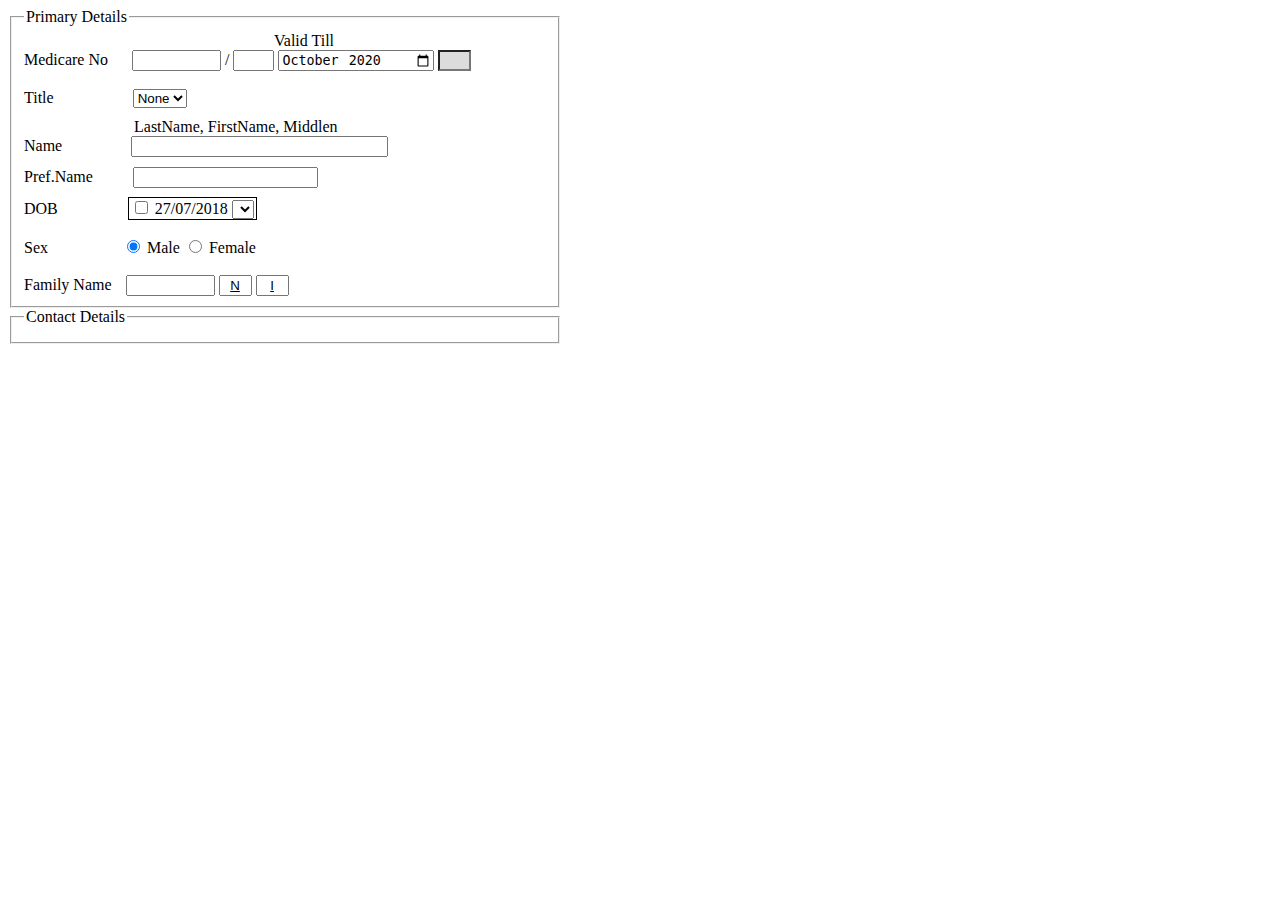
==== task-4-html-form/index.html @ 7c6b65b0 "html-form-1st-component" ====
<!DOCTYPE html>
<html lang="en">
  <head>
    <meta charset="UTF-8" />
    <meta name="viewport" content="width=device-width, initial-scale=1.0" />
    <title>Html-form</title>
    <link rel="stylesheet" href="style.css" />
  </head>
  <body>
    <fieldset class="box-class">
      <legend>Primary Details</legend>
      <div>
        <label style="position: relative; left: 250px" for="valid-id"
          >Valid Till</label
        ><br />
        <label for="mnumber">Medicare No</label>
        <span style="margin-left: 20px">
          <input type="text" id="mnumber" name="mnumber" size="8" />
          /
          <input type="text" id="mnumber" name="mnumber" size="2" />

          <input type="month" id="valid-id" name="valid-id" value="2020-10" />

          <input type="text" size="1" style="background-color: gainsboro;"/>
        </span>

        <br />
        <br />  

        <label for="title-id">Title</label>
        <span style="margin-left: 75px">
          <select name="title" id="title-id">
            <option value="none">None</option>
            <option value="mr">Mr</option>
            <option value="mrs">Mrs</option>
          </select>
        </span>

        <br />

        <div style="margin-top: 10px; position: relative; left: 110px">
          LastName, FirstName, Middlen
        </div>

        <label for="name">Name</label>
        <input
          style="position: relative; left: 65px"
          type="text"
          id="name"
          name="name"
          size="29"
        />

        <br />
        <label for="pref-name">Pref.Name</label>
        <input
          style="position: relative; left: 36px; margin-top: 10px;margin-bottom: 10px;"
          type="text"
          id="pref-name"
          name="pref-name"
          size="20"
        />

        <br />

        <label for="dob">DOB</label>
        <span style="position: relative;margin-left: 66px;border: 1px solid black;padding: 2px;">
          <input type="checkbox" name="dob" />
          <label for="dob">27/07/2018</label>

          <select name="title" id="title-id"></select>
        </span>

        <br />
        <br>
        <label for="sex">Sex</label>
        <span style="margin-left: 70px;">
            <input type="radio" id="sex" value="Male" checked />
            <label for="Male">Male</label>
            <input type="radio" id="sex" value="Female" />
            <label for="Female">Female</label>
        </span>

        <br />
        <br />

        <label for="mnumber">Family Name</label>
        <input style="margin-left: 10px;" type="text" id="mnumber" name="mnumber" size="8" />

        <input
          style="text-decoration: underline;text-align: center;"
          type="text"
          value="N"
          size="1"
        />
        <input
          style="text-decoration: underline;text-align: center;"
          type="text"
          value="I"
          size="1"
        />
      </div>
    </fieldset>

    
    <!-- second component -->
    <fieldset class="box-class">
        <legend>Contact Details</legend>
        
    </fieldset>


  </body>
</html>
---- task-4-html-form/style.css ----
.box-class{
    box-sizing: border-box;
    width: 550px
}
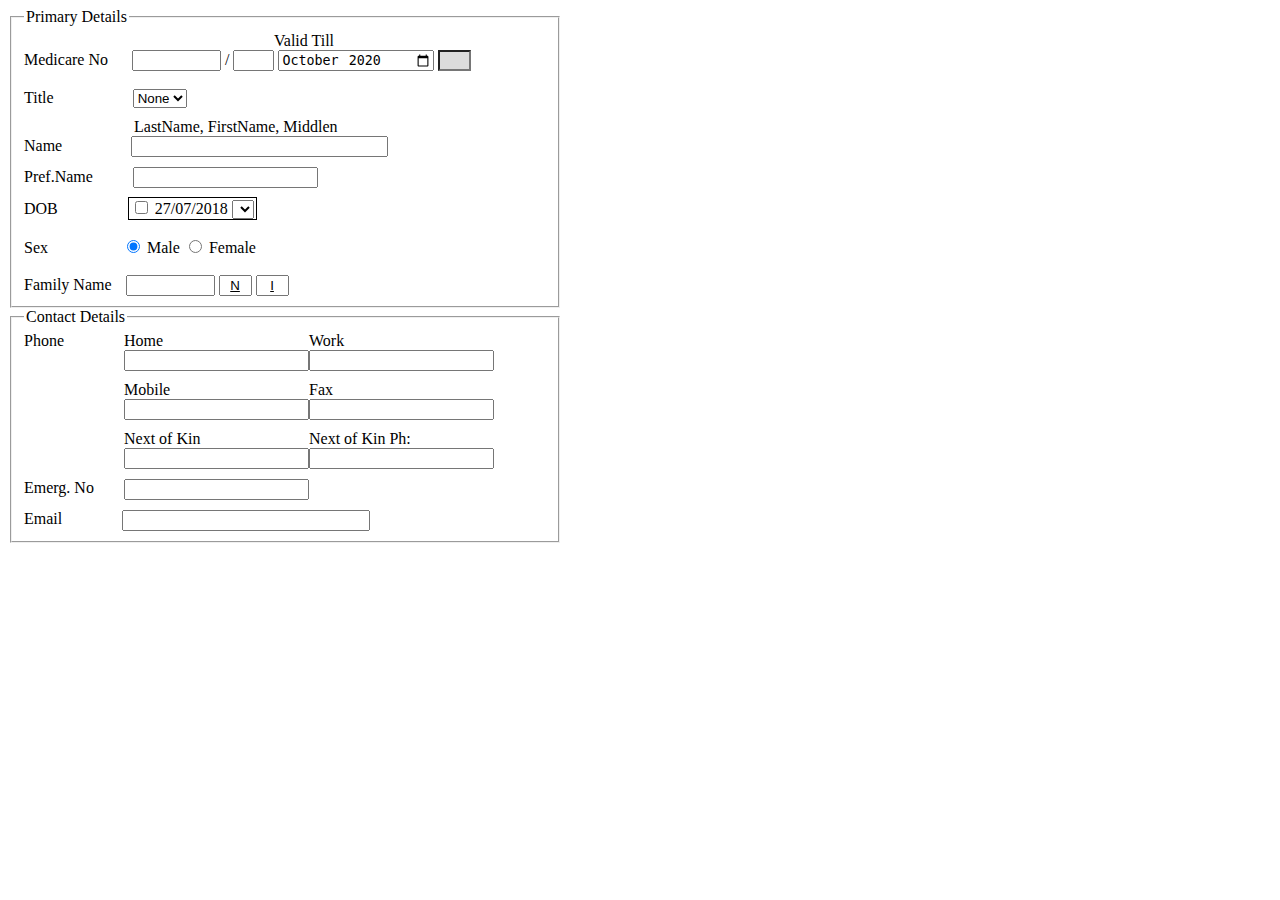
==== commit dd1a53a5: "second component" ====
--- a/task-4-html-form/index.html
+++ b/task-4-html-form/index.html
@@ -107,6 +107,80 @@
     <fieldset class="box-class">
         <legend>Contact Details</legend>
         
+        <div style="display: flex;">
+          <div>Phone</div>
+
+          <div  style="margin-left: 60px;display: flex;">
+
+            <div>
+              <div>Home</div>
+              <input type="text" name="" id="">
+            </div>
+            
+            <div>
+              <div>Work</div>
+              <input type="text" name="" id="">
+            </div>
+          </div>
+          
+        </div>
+
+        <div>
+          <div  style="margin-left: 100px;display: flex;margin-top: 10px;">
+
+            <div>
+              <div>Mobile</div>
+              <input type="text" name="" id="">
+            </div>
+            
+            <div>
+              <div>Fax</div>
+              <input type="text" name="" id="">
+            </div>
+          </div>
+        </div>
+
+
+        <div>
+          <div  style="margin-left: 100px;display: flex;margin-top: 10px;">
+
+            <div>
+              <div>Next of Kin</div>
+              <input type="text" name="" id="">
+            </div>
+            
+            <div>
+              <div>Next of Kin Ph:</div>
+              <input type="text" name="" id="">
+            </div>
+          </div>
+        </div>
+
+
+        <div style="display: flex;margin-top: 10px;">
+          <div>Emerg. No</div>
+
+          <div  style="margin-left: 30px">
+
+            <input type="text" name="" id="">
+            
+          </div>
+          
+        </div>
+
+
+        <div style="display: flex;margin-top: 10px;">
+          <div>Email</div>
+
+          <div  style="margin-left: 60px">
+
+            <input type="text" style="width: 240px;">
+            
+          </div>
+          
+        </div>
+
+
     </fieldset>
 
 
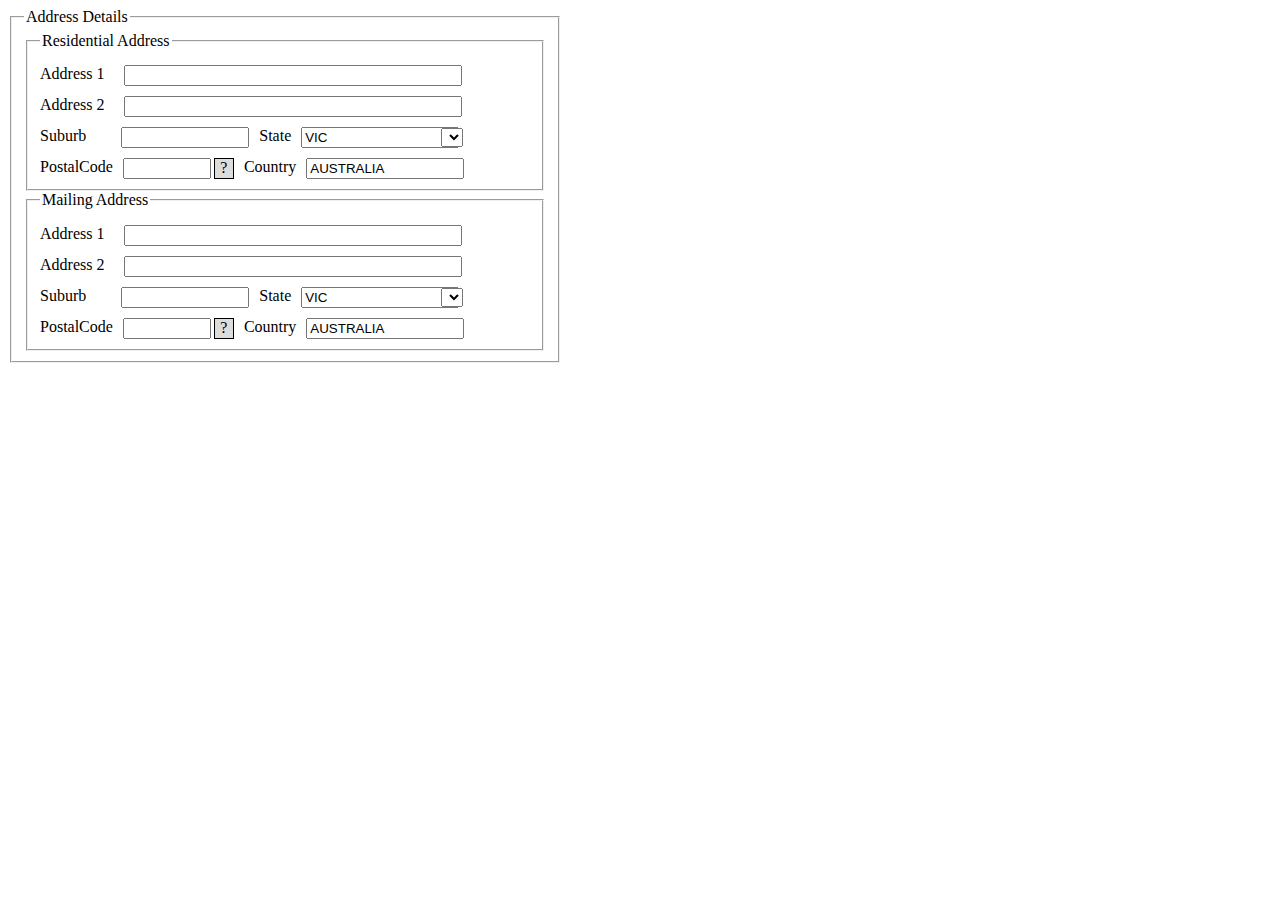
==== commit 0a1ec6cb: "mailing address of html -form" ====
--- a/task-4-html-form/index.html
+++ b/task-4-html-form/index.html
@@ -7,7 +7,7 @@
     <link rel="stylesheet" href="style.css" />
   </head>
   <body>
-    <fieldset class="box-class">
+    <!-- <fieldset class="box-class">
       <legend>Primary Details</legend>
       <div>
         <label style="position: relative; left: 250px" for="valid-id"
@@ -100,11 +100,11 @@
           size="1"
         />
       </div>
-    </fieldset>
+    </fieldset> -->
 
     
     <!-- second component -->
-    <fieldset class="box-class">
+    <!-- <fieldset class="box-class">
         <legend>Contact Details</legend>
         
         <div style="display: flex;">
@@ -181,6 +181,144 @@
         </div>
 
 
+    </fieldset> -->
+
+
+    <fieldset class="box-class">
+      <legend>Address Details</legend>
+      
+      <fieldset >
+        <legend>Residential Address</legend>
+        <div style="display: flex;margin-top: 10px;">
+          <div>Address 1</div>
+
+          <div  style="margin-left: 20px">
+
+            <input type="text" style="width: 330px;">
+            
+          </div>
+        </div>
+
+        <div style="display: flex;margin-top: 10px;">
+          <div>Address 2</div>
+
+          <div  style="margin-left: 20px">
+
+            <input type="text" style="width: 330px;">
+            
+          </div>
+        </div>
+
+
+        <div style="display: flex;margin-top: 10px;">
+          <div>Suburb</div>
+
+          <div  style="margin-left: 35px">
+
+            <input type="text" style="width: 120px;">
+          </div>
+
+
+          <div style="margin-left: 10px;">State</div>
+
+          <div  style="margin-left: 10px">
+
+            <input type="text" value="VIC" style="width: 150px;">
+            <select style="margin-left: -22px;" name="" id=""></select>
+          </div>
+        </div>
+
+
+        <div style="display: flex;margin-top: 10px;">
+          <div>PostalCode</div>
+
+          <div  style="margin-left: 10px">
+
+            <input type="text" style="width: 80px;">
+          </div>
+
+          <span style="margin-left: 3px;border: 1px solid black;width: 18px;text-align: center;background-color: gainsboro;">?</span>
+
+          <div style="margin-left: 10px;">Country</div>
+
+          <div  style="margin-left: 10px">
+
+            <input type="text" value="AUSTRALIA" style="width: 150px;">
+            
+          </div>
+        </div>
+
+      </fieldset>
+
+
+
+      
+
+
+
+      <fieldset>
+        <legend>Mailing Address</legend>
+
+        <div style="display: flex;margin-top: 10px;">
+          <div>Address 1</div>
+
+          <div  style="margin-left: 20px">
+
+            <input type="text" style="width: 330px;">
+            
+          </div>
+        </div>
+
+        <div style="display: flex;margin-top: 10px;">
+          <div>Address 2</div>
+
+          <div  style="margin-left: 20px">
+
+            <input type="text" style="width: 330px;">
+            
+          </div>
+        </div>
+
+        <div style="display: flex;margin-top: 10px;">
+          <div>Suburb</div>
+
+          <div  style="margin-left: 35px">
+
+            <input type="text" style="width: 120px;">
+          </div>
+
+
+          <div style="margin-left: 10px;">State</div>
+
+          <div  style="margin-left: 10px">
+
+            <input type="text" value="VIC" style="width: 150px;">
+            <select style="margin-left: -22px;" name="" id=""></select>
+          </div>
+        </div>
+
+
+        <div style="display: flex;margin-top: 10px;">
+          <div>PostalCode</div>
+
+          <div  style="margin-left: 10px">
+
+            <input type="text" style="width: 80px;">
+          </div>
+
+          <span style="margin-left: 3px;border: 1px solid black;width: 18px;text-align: center;background-color: gainsboro;">?</span>
+
+          <div style="margin-left: 10px;">Country</div>
+
+          <div  style="margin-left: 10px">
+
+            <input type="text" value="AUSTRALIA" style="width: 150px;">
+            
+          </div>
+        </div>
+
+      </fieldset>
+
     </fieldset>
 
 
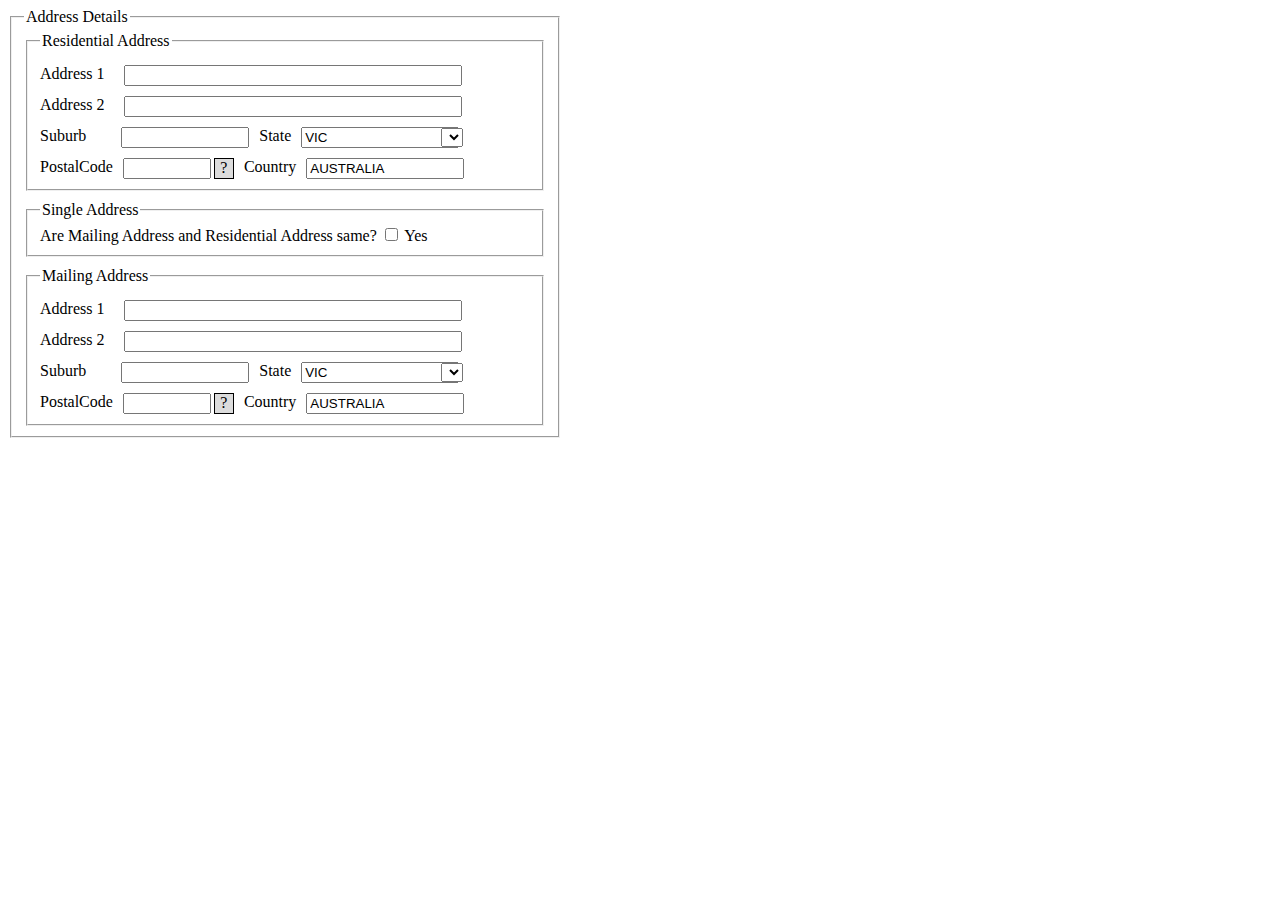
==== commit c992d251: "address component done of html-form" ====
--- a/task-4-html-form/index.html
+++ b/task-4-html-form/index.html
@@ -252,11 +252,18 @@
 
 
 
-      
-
-
-
-      <fieldset>
+      <fieldset style="margin-top: 10px;">
+        <legend>Single Address</legend>
+        <label for="address">
+          Are Mailing Address and Residential Address same? 
+          <input type="checkbox" name="address" id="address">
+          <label for="address">Yes</label>
+        </label>
+      </fieldset>
+
+
+
+      <fieldset style="margin-top: 10px;">
         <legend>Mailing Address</legend>
 
         <div style="display: flex;margin-top: 10px;">
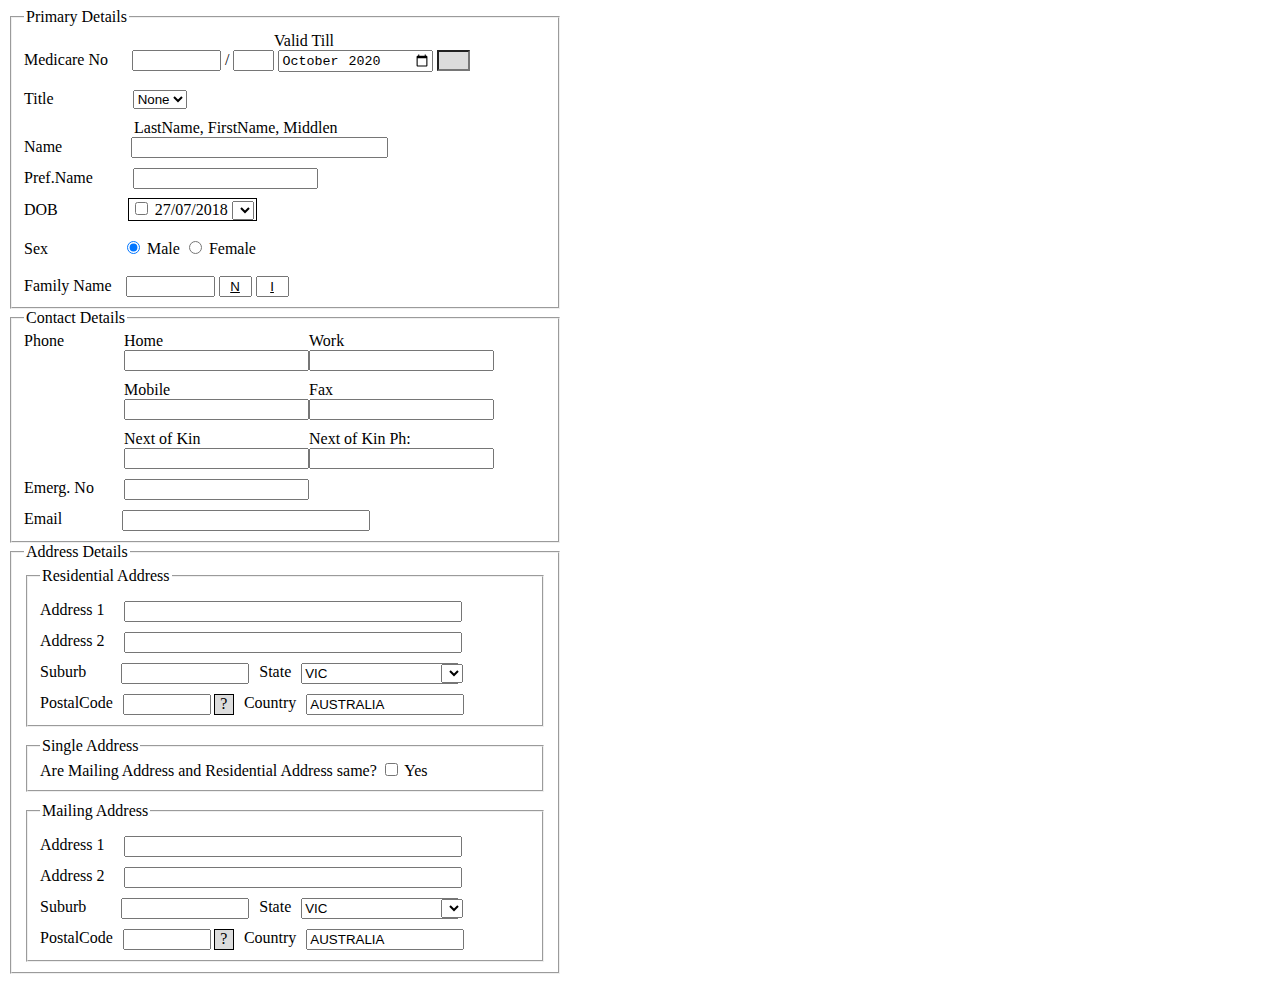
==== commit 24edc165: "third address component" ====
--- a/task-4-html-form/index.html
+++ b/task-4-html-form/index.html
@@ -7,7 +7,7 @@
     <link rel="stylesheet" href="style.css" />
   </head>
   <body>
-    <!-- <fieldset class="box-class">
+    <fieldset class="box-class">
       <legend>Primary Details</legend>
       <div>
         <label style="position: relative; left: 250px" for="valid-id"
@@ -100,11 +100,11 @@
           size="1"
         />
       </div>
-    </fieldset> -->
+    </fieldset>
 
     
     <!-- second component -->
-    <!-- <fieldset class="box-class">
+    <fieldset class="box-class">
         <legend>Contact Details</legend>
         
         <div style="display: flex;">
@@ -181,9 +181,9 @@
         </div>
 
 
-    </fieldset> -->
-
-
+    </fieldset>
+
+    <!-- third component -->
     <fieldset class="box-class">
       <legend>Address Details</legend>
       
@@ -327,7 +327,8 @@
       </fieldset>
 
     </fieldset>
-
+    
+    
 
   </body>
 </html>
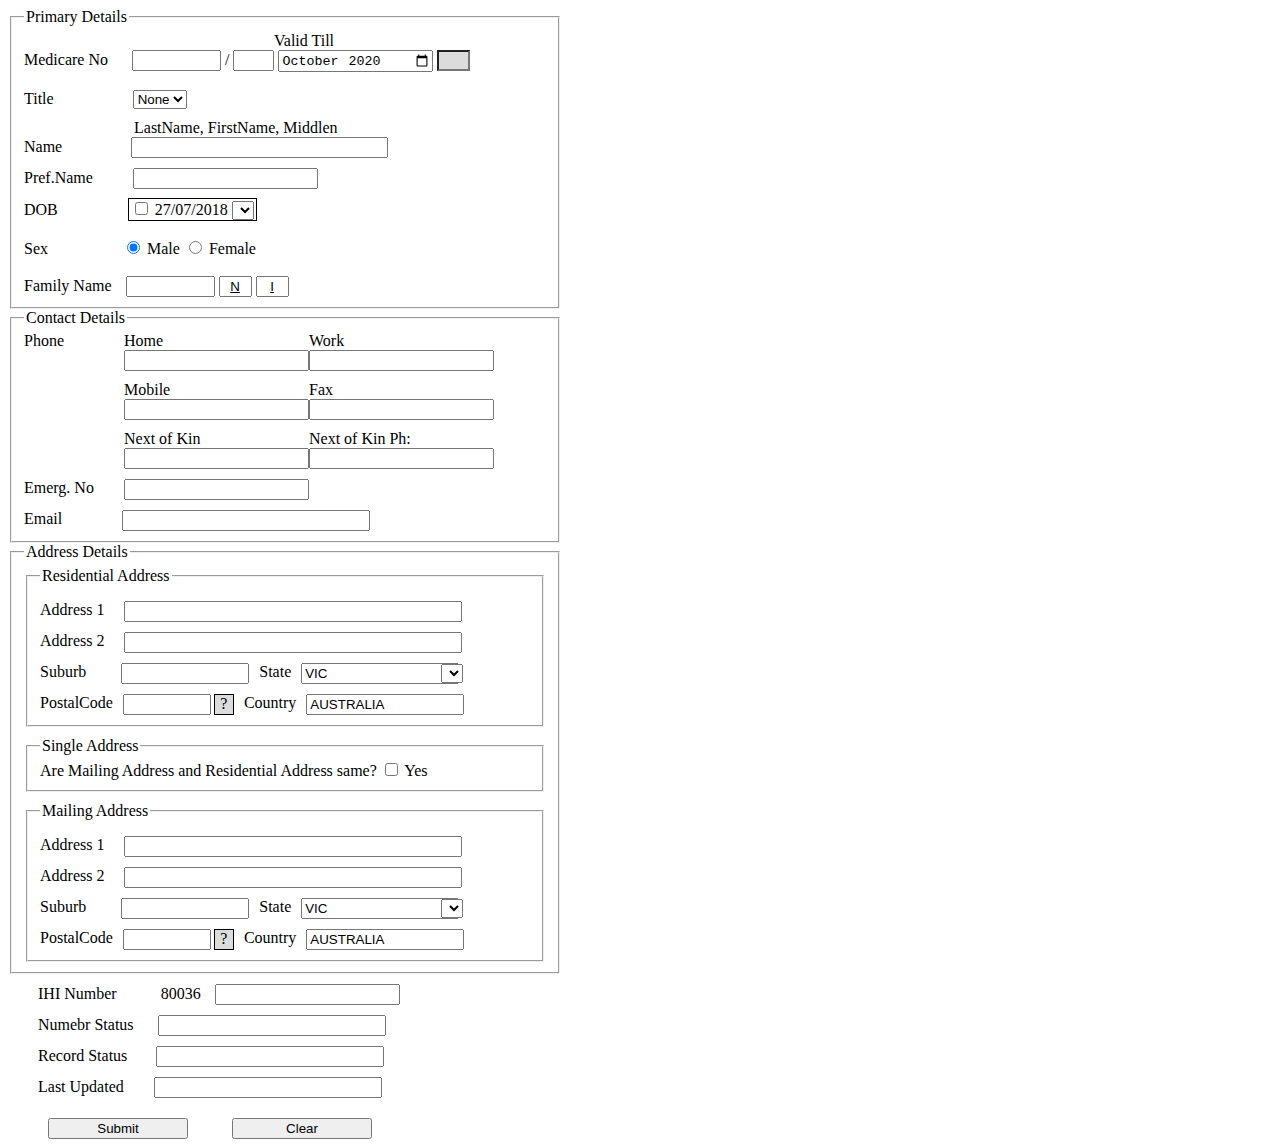
==== commit 9e0aa6a9: "fourth component done" ====
--- a/task-4-html-form/index.html
+++ b/task-4-html-form/index.html
@@ -7,6 +7,10 @@
     <link rel="stylesheet" href="style.css" />
   </head>
   <body>
+
+    <div>
+
+    
     <fieldset class="box-class">
       <legend>Primary Details</legend>
       <div>
@@ -328,7 +332,40 @@
 
     </fieldset>
     
-    
+
+    <!-- fourth component -->
+
+    <div style="margin-left: 30px;margin-top: 10px;">
+      <label for="ihi-number">IHI Number
+        <span style="margin-left: 40px;">
+          <label for="ihi-number">80036</label>
+          <input style="margin-left: 10px;" type="text" name="ihi-number" id="ihi-number">
+        </span>
+      </label>
+
+      <br>
+      <label for="num-status">Numebr Status
+        <input style="margin-left: 20px;margin-top: 10px;width: 220px;" type="text">
+      </label>
+
+      <br>
+      <label for="num-status">Record Status
+        <input style="margin-left: 25px;margin-top: 10px;width: 220px;" type="text">
+      </label>  
+
+      <br>
+      <label for="num-status">Last Updated
+        <input style="margin-left: 26px;margin-top: 10px;width: 220px;" type="text">
+      </label>
+
+    </div>
+
+    <div>
+      <button>Submit</button>
+      <button>Clear</button>
+    </div>
+
+  </div>
 
   </body>
 </html>
--- a/task-4-html-form/style.css
+++ b/task-4-html-form/style.css
@@ -4,3 +4,8 @@
 }
 
 
+button{
+    width: 140px;
+    margin-top: 20px;
+    margin-left: 40px;
+}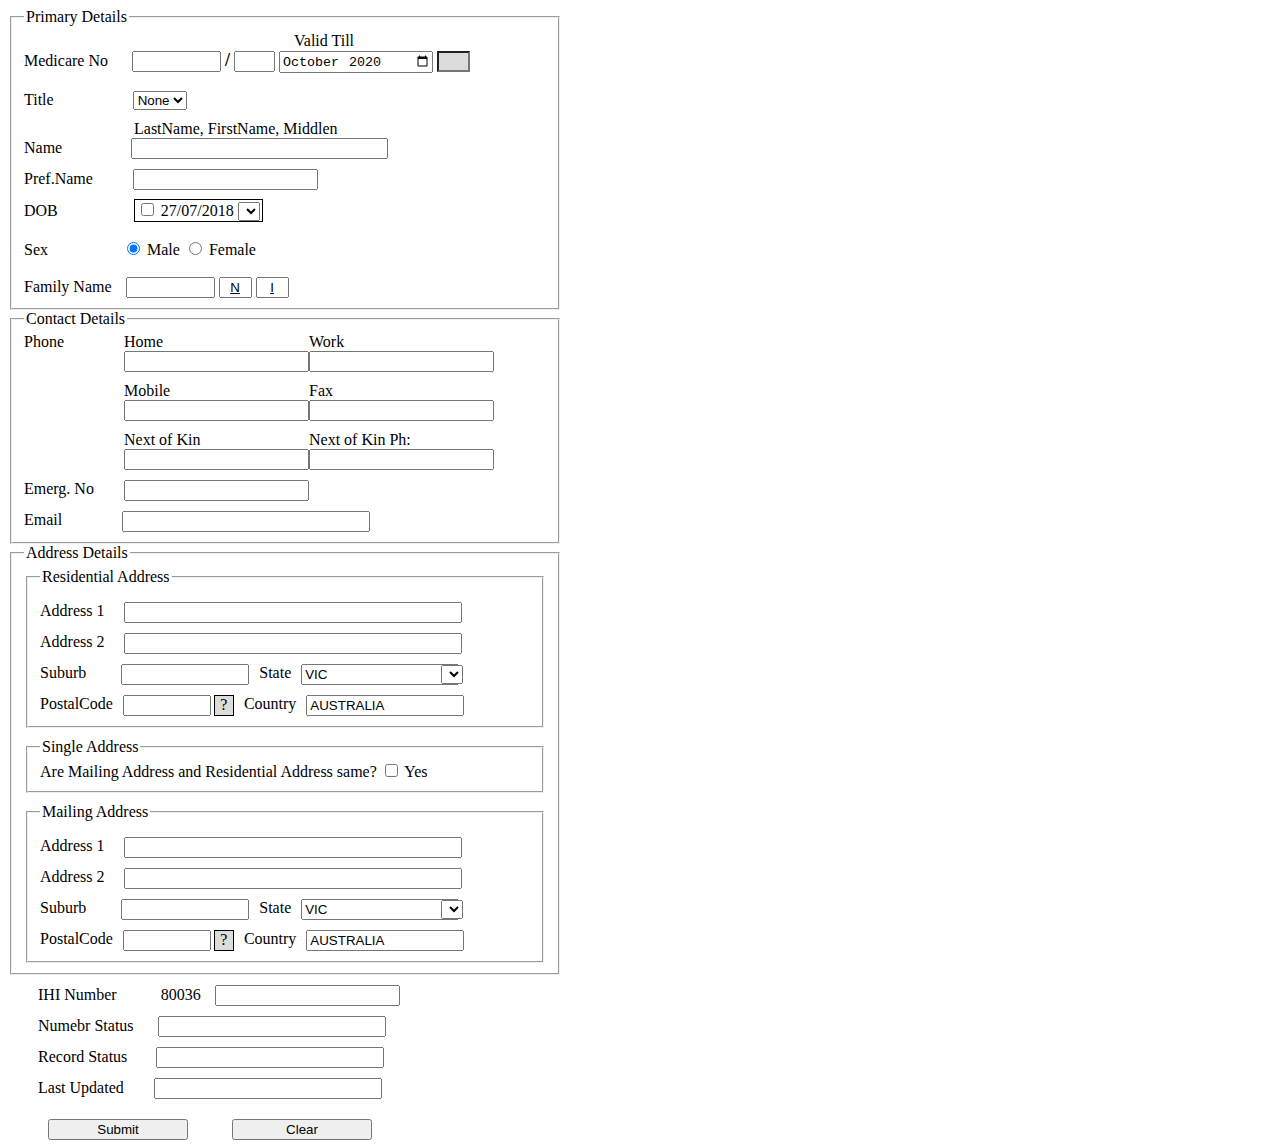
==== commit 8387ab6e: "all done" ====
--- a/task-4-html-form/index.html
+++ b/task-4-html-form/index.html
@@ -14,13 +14,13 @@
     <fieldset class="box-class">
       <legend>Primary Details</legend>
       <div>
-        <label style="position: relative; left: 250px" for="valid-id"
+        <label style="position: relative; left: 270px" for="valid-id"
           >Valid Till</label
         ><br />
         <label for="mnumber">Medicare No</label>
         <span style="margin-left: 20px">
           <input type="text" id="mnumber" name="mnumber" size="8" />
-          /
+          <span style="font-weight: 900;font-size: large;">/</span>
           <input type="text" id="mnumber" name="mnumber" size="2" />
 
           <input type="month" id="valid-id" name="valid-id" value="2020-10" />
@@ -68,7 +68,7 @@
         <br />
 
         <label for="dob">DOB</label>
-        <span style="position: relative;margin-left: 66px;border: 1px solid black;padding: 2px;">
+        <span style="position: relative;margin-left: 72px;border: 1px solid black;padding: 2px;">
           <input type="checkbox" name="dob" />
           <label for="dob">27/07/2018</label>
 
